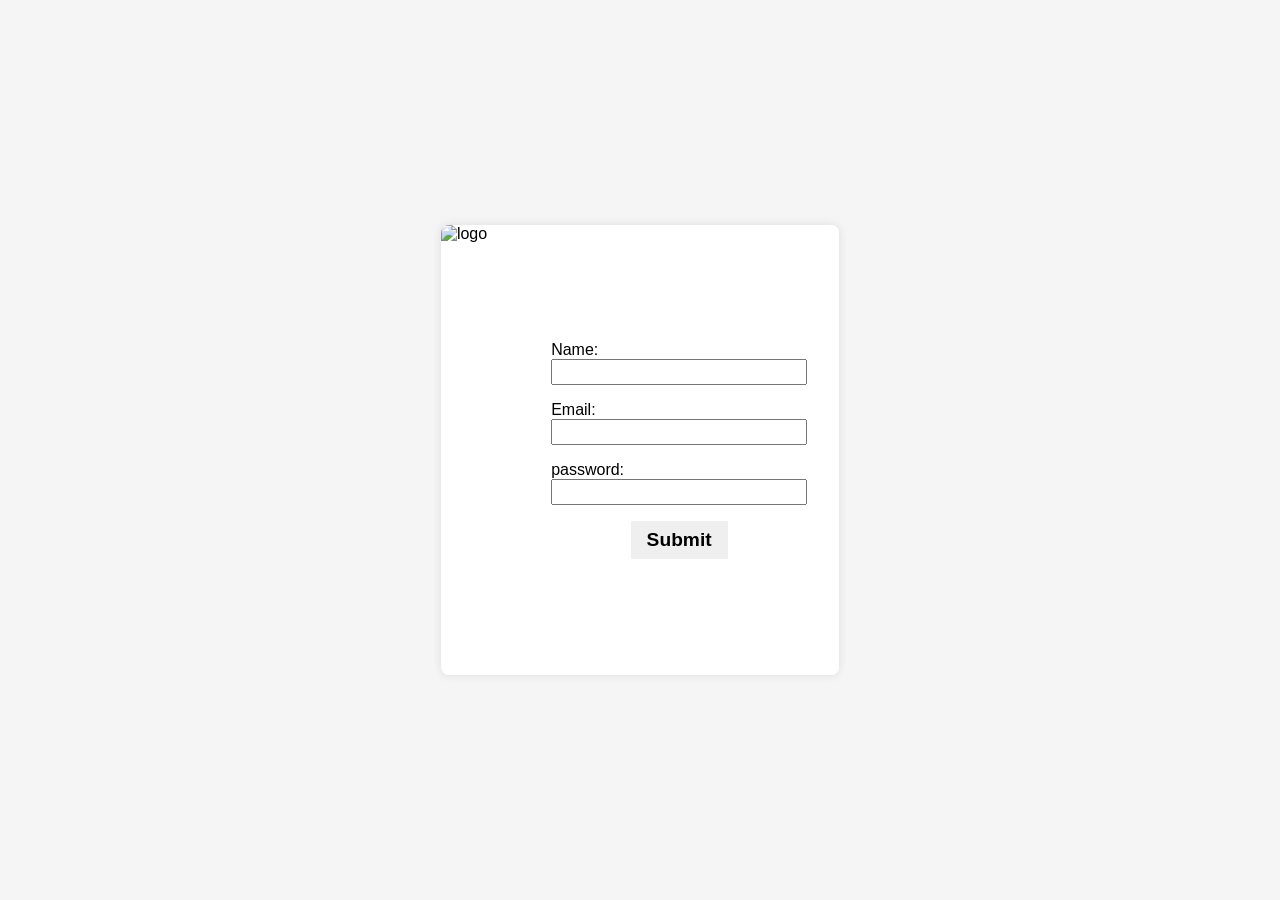
==== index.html @ ded64cd4 "add sign up page" ====
<!doctype html>
<html lang="en">
  <head>
    <meta charset="UTF-8" />
    <meta name="viewport" content="width=device-width, initial-scale=1.0" />
    <title>Document</title>
    <link rel="stylesheet" href="style.css" />
  </head>
  <body>
    <div>
      <img
        src="https://images.pexels.com/photos/34945594/pexels-photo-34945594/free-photo-of-majestic-red-rock-formations-in-arizona-s-wilderness.jpeg?cs=tinysrgb&dpr=1&w=500"
        alt="logo"
      />
      <form>
        <label
          >Name:
          <input type="text" name="name" />
        </label>
        <label
          >Email:
          <input type="email" name="email" />
        </label>
        <label>
          password:
          <input type="password" name="password" />
        </label>
        <button type="submit">Submit</button>
      </form>
    </div>
  </body>
</html>
---- style.css ----
* {
  margin: 0;
  padding: 0;
  box-sizing: border-box;
}
body {
  font-family: Arial, sans-serif;
  background-color: #f5f5f5;
  display: flex;
  justify-content: center;
  align-items: center;
  height: 100vh;
}
div {
  background-color: #fff;
  border-radius: 0.5rem;
  box-shadow: 0 0 10px rgba(0, 0, 0, 0.1);
  display: flex;
  overflow: hidden;
  height: 50vh;
  gap: 2rem;
}
img {
  width: 100%;
  height: auto;
  display: block;
  clip-path: polygon(0 0, 100% 0, 85% 50%, 100% 100%, 0 100%);
  margin-right: -7.5%;
}
form {
  padding: 2rem;
  display: flex;
  flex-direction: column;
  align-items: center;
  justify-content: center;
  gap: 1rem;
  background-color: #fff;
}
input {
  font-size: 1.2rem;
  font-weight: bold;
  display: block;
}
input:focus {
  outline: 2px solid #007bff;
}
button {
  font-size: 1.2rem;
  font-weight: bold;
  padding: 0.5rem 1rem;
  border: none;
}
button:hover {
  background-color: #007bff;
  color: #fff;
  cursor: pointer;
  transition: all 0.3s ease;
}
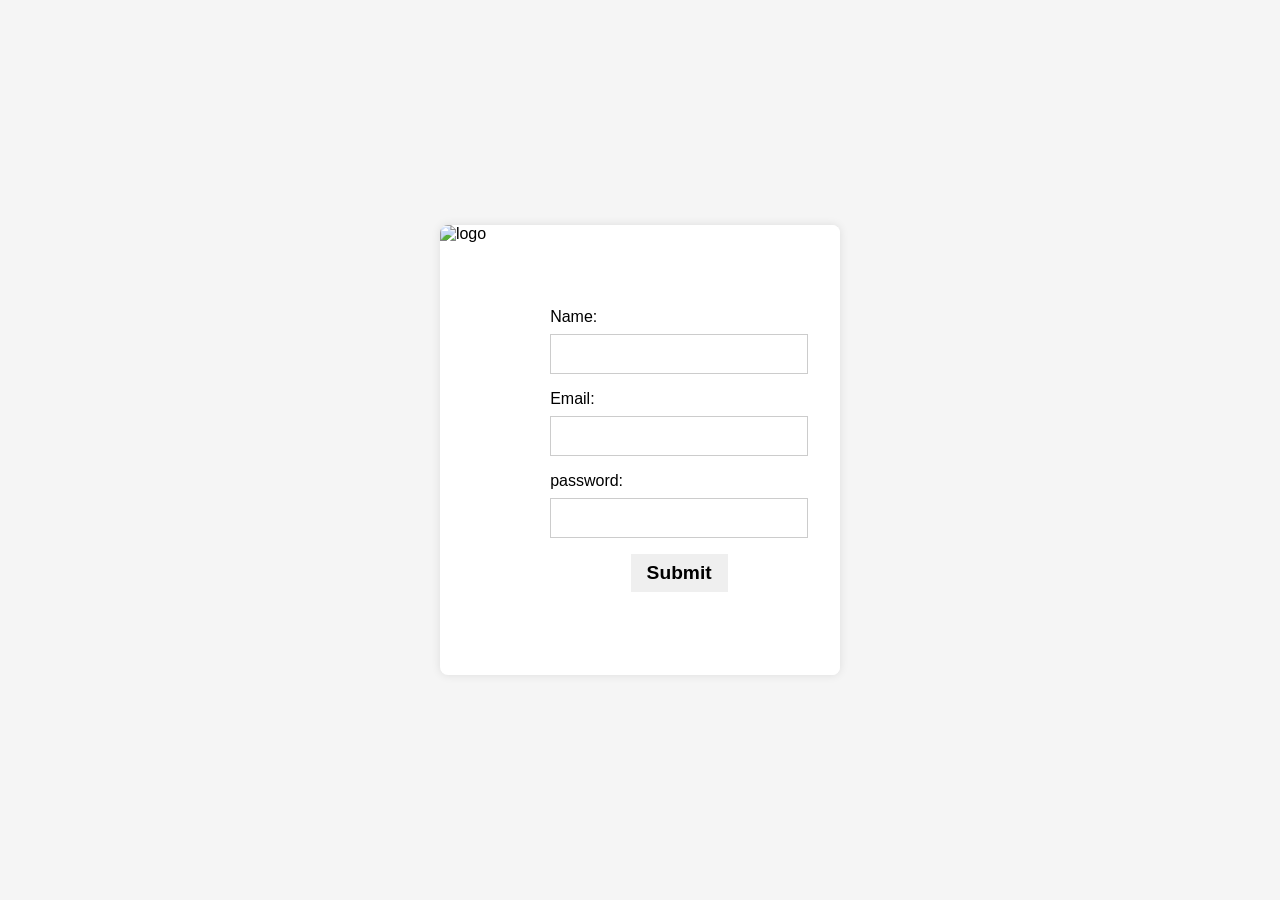
==== commit e3a3beea: "Initial commit" ====
--- a/index.html
+++ b/index.html
@@ -30,4 +30,3 @@
     </div>
   </body>
 </html>
-
--- a/style.css
+++ b/style.css
@@ -2,6 +2,8 @@
   margin: 0;
   padding: 0;
   box-sizing: border-box;
+  width: auto;
+  height: auto;
 }
 body {
   font-family: Arial, sans-serif;
@@ -37,8 +39,10 @@
   background-color: #fff;
 }
 input {
+  margin-top: 0.5rem;
   font-size: 1.2rem;
-  font-weight: bold;
+  padding: 0.5rem;
+  border: 1px solid #ccc;
   display: block;
 }
 input:focus {
@@ -56,3 +60,33 @@
   cursor: pointer;
   transition: all 0.3s ease;
 }
+@media (min-width: 768px) {
+}
+@media (max-width: 766px) {
+  div {
+    width: 90%;
+    background-color: #fff;
+    border-radius: 0.5rem;
+    box-shadow: 0 0 10px rgba(0, 0, 0, 0.1);
+    display: flex;
+    flex-direction: column;
+    overflow: hidden;
+    height: auto;
+  }
+
+  img {
+    width: 100%;
+    height: 180px;
+    object-fit: cover;
+    display: block;
+    margin: 0 0;
+    clip-path: polygon(0 0, 100% 0, 100% 100%, 50% 80%, 0 100%);
+  }
+
+  form {
+    width: 100%;
+    height: auto;
+    box-sizing: border-box;
+    padding: 0 1rem 1.5rem;
+  }
+}
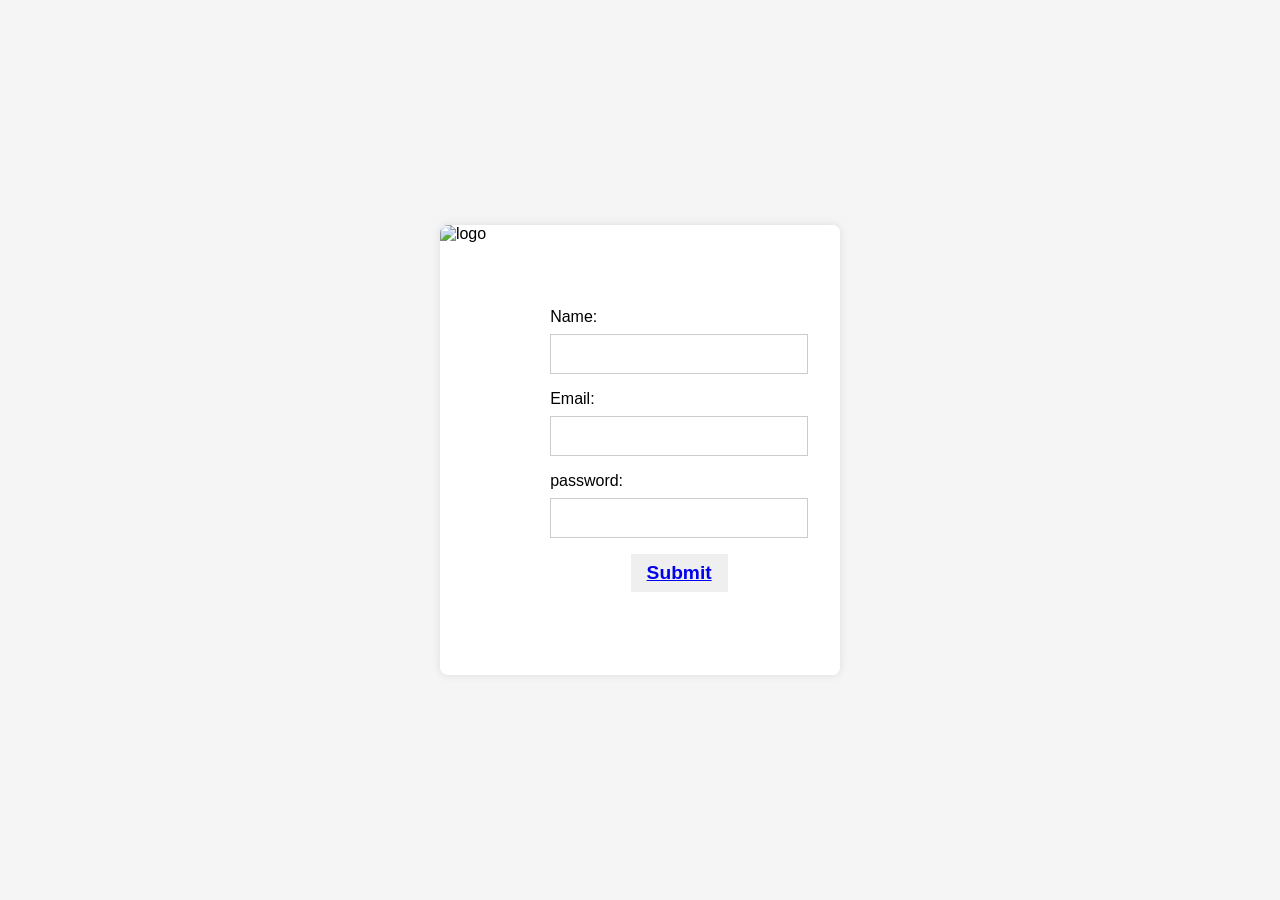
==== commit 304f5c7c: "home page" ====
--- a/index.html
+++ b/index.html
@@ -25,7 +25,7 @@
           password:
           <input type="password" name="password" />
         </label>
-        <button type="submit">Submit</button>
+        <button type="submit"><a href="home-page.html">Submit</a></button>
       </form>
     </div>
   </body>
